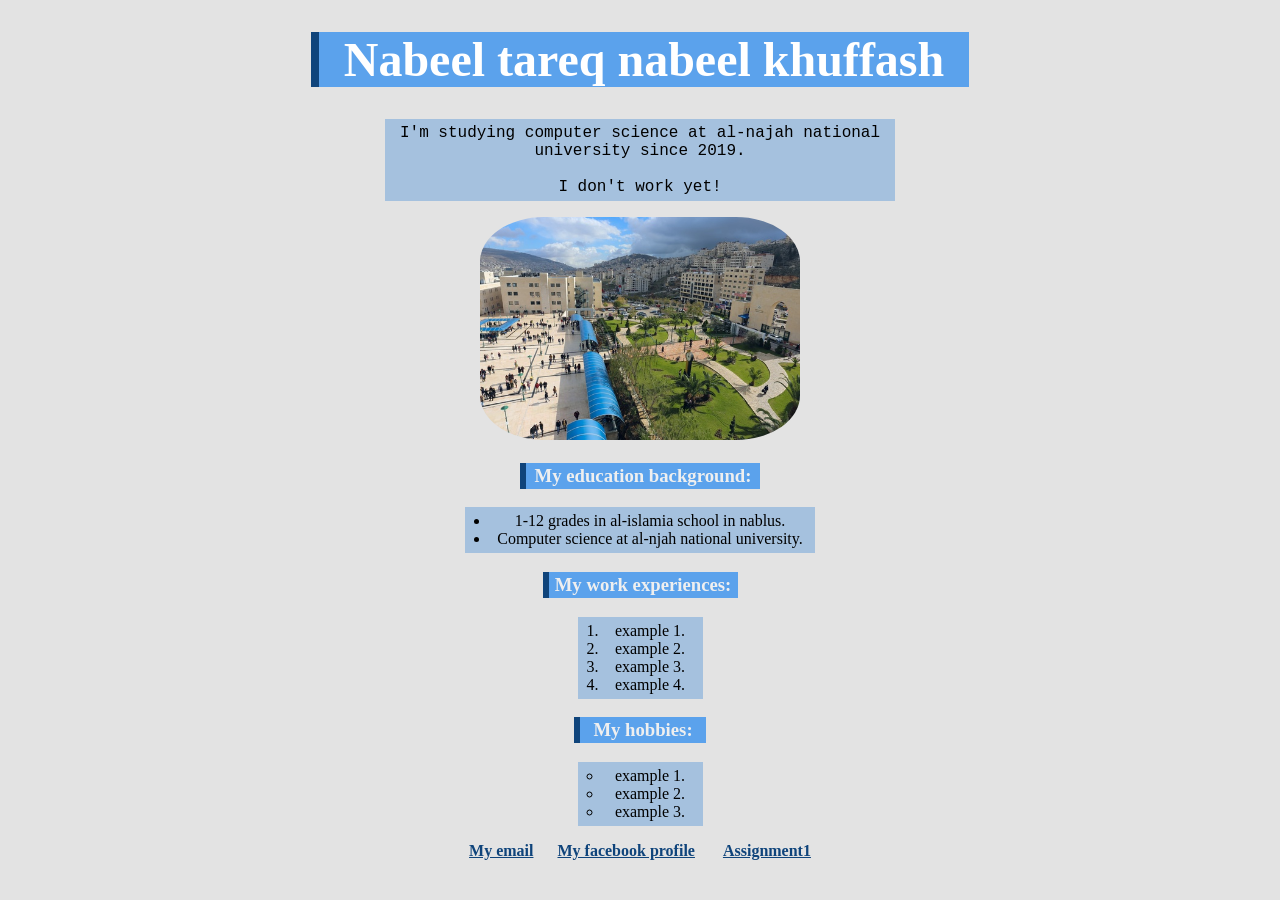
==== index.html @ ca9491f6 "Add files via upload" ====
<!DOCTYPE html>
<html>

<head>
    <title>Nabeel-khuffash</title>
    <link rel="stylesheet" type="text/css" href="style1.css" />
    <meta name="viewport" content="width=device-width, initial-scale=1.0">
</head>

<body style="background-color: #E3E3E3;">
    <center>
        <h1 class="A" style="width:90%; max-width:650px;"> Nabeel tareq nabeel khuffash</h1>
        <p class="B" style="width:90%;max-width:500px;">
            I'm studying computer science at al-najah national university since 2019.<br />
            <br> I don't work yet!
        </p>
        <img src="img1.jpg" alt="najah university" style="border-radius: 20%; max-width:320px;width:60%; ">
        <p></p>
        <h3 style="width:90%; max-width:230px"> My education background:</h3>
        <div>
            <p>
                <ul class="C" style="width:90%;max-width:320px">
                    <li>1-12 grades in al-islamia school in nablus.</li>
                    <li>Computer science at al-njah national university.</li>
                </ul>
            </p>
        </div>
        <h3 style="width:90%;max-width:185px">My work experiences:</h3>
        <p>
            <ol class="D" style="width:90%;max-width:95px">
                <li>example 1.</li>
                <li>example 2.</li>
                <li>example 3.</li>
                <li>example 4.</li>
            </ol>
        </p>
        <h3 style="width:90%;max-width:122px">My hobbies:</h3>
        <p>
            <ul class="C" style="list-style-type: circle;width:90%;max-width:95px; ">
                <li> example 1. </li>
                <li> example 2. </li>
                <li> example 3. </li>
            </ul>
        </p>
        <p>
            <pre style="font-size:100%;font-family:'Times New Roman'"><a href="mailto:nabeelkhuffash@gmail.com"><strong>My email</strong></a>      <a href="https://www.facebook.com/nabeel.khuffash.1/"><strong>My facebook profile</strong></a>       <a href="https://Nabeelkhuffash.github.io/Assignment1" target="_blank"><strong>Assignment1</strong></a></pre>
        </p>
    </center>
</body>


</html>
---- style1.css ----
<style >

/*for some reason file dont read the first style so i made trash to solove it*/
.trash{

}
p.B {
    background-color: #A5C1DE;
    width: 40%;
    border-style: solid;
    border-color: #A5C1DE;
    border-width: 5px;
    font-family: 'Courier New';
}

a:hover {
    color: #005c99;
    opacity: 50%;
}

a {
    color: #0F447B;
}

ul.C {
    background-color: #A5C1DE;
    width: 40%;
    border-style: solid;
    border-color: #A5C1DE;
    border-width: 5px;
    padding-left:20px;
}

ol.D {
    background-color: #A5C1DE;
    width: 40%;
    border-style: solid;
    border-color: #A5C1DE;
    border-width: 5px;
    padding-left: 20px;
}
h3 {
    background-color: #5BA2EC;
    color: #EFEFEF;
    width: 19%;
    padding:2px;
    border-left: solid 6px #0F447B;
}
h1.A {
    background-color: #5BA2EC;
    color: white;
    width: 52%;
    border-color: #5BA2EC;
    font-size: 300%;
    border-left: solid 8px #0F447B;
}

</style>
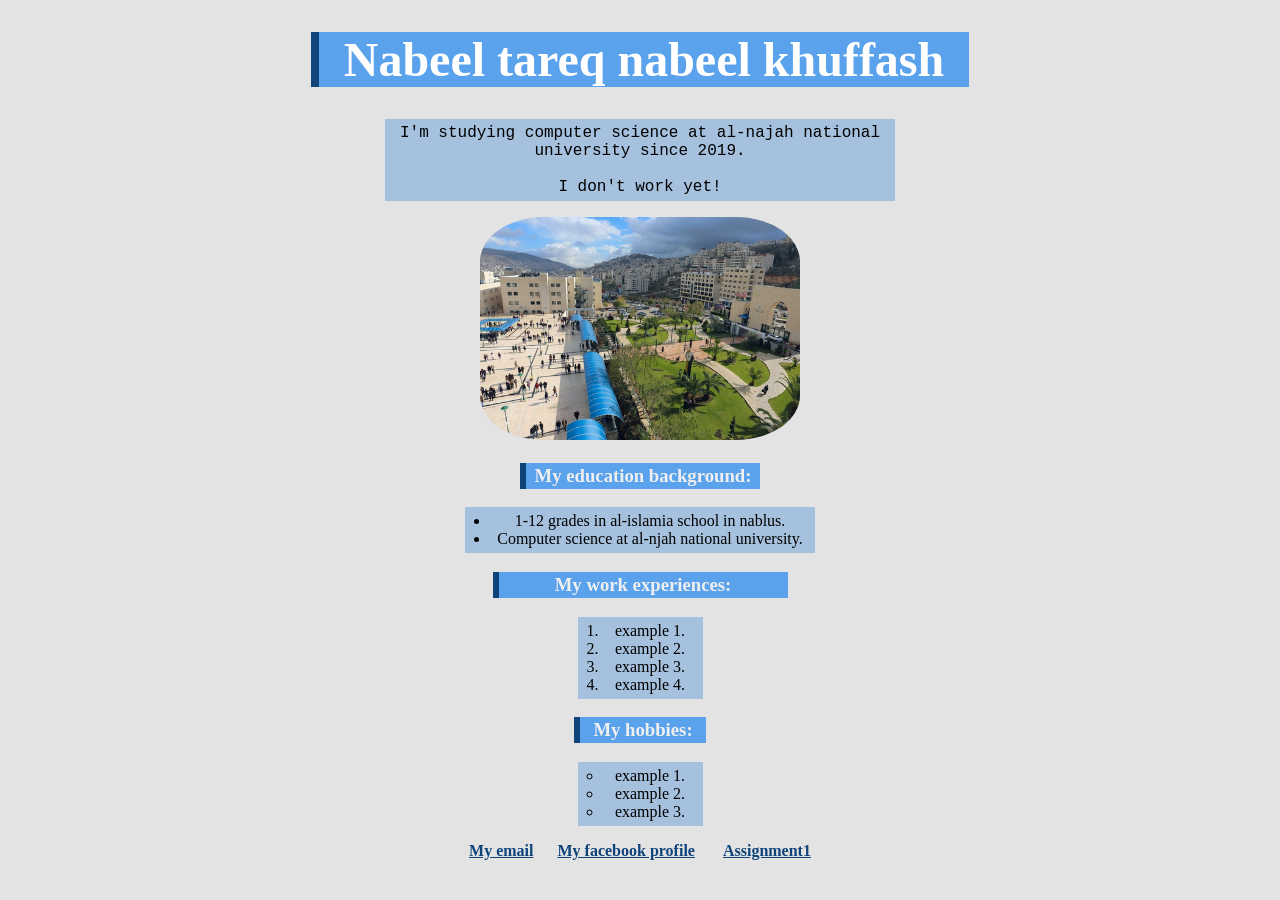
==== commit 7e60e0d7: "Update index.html" ====
--- a/index.html
+++ b/index.html
@@ -16,7 +16,7 @@
         </p>
         <img src="img1.jpg" alt="najah university" style="border-radius: 20%; max-width:320px;width:60%; ">
         <p></p>
-        <h3 style="width:90%; max-width:230px"> My education background:</h3>
+        <h3 style="width:100%; max-width:230px"> My education background:</h3>
         <div>
             <p>
                 <ul class="C" style="width:90%;max-width:320px">
@@ -25,7 +25,7 @@
                 </ul>
             </p>
         </div>
-        <h3 style="width:90%;max-width:185px">My work experiences:</h3>
+        <h3 style="width:100%;max-width:285px">My work experiences:</h3>
         <p>
             <ol class="D" style="width:90%;max-width:95px">
                 <li>example 1.</li>
@@ -49,4 +49,4 @@
 </body>
 
 
-</html>+</html>
--- a/style1.css
+++ b/style1.css
@@ -42,9 +42,8 @@
 h3 {
     background-color: #5BA2EC;
     color: #EFEFEF;
-    width: 19%;
     padding:2px;
-    border-left: solid 6px #0F447B;
+    border-left: solid 0.5vw #0F447B;
 }
 h1.A {
     background-color: #5BA2EC;
@@ -55,4 +54,4 @@
     border-left: solid 8px #0F447B;
 }
 
-</style>+</style>
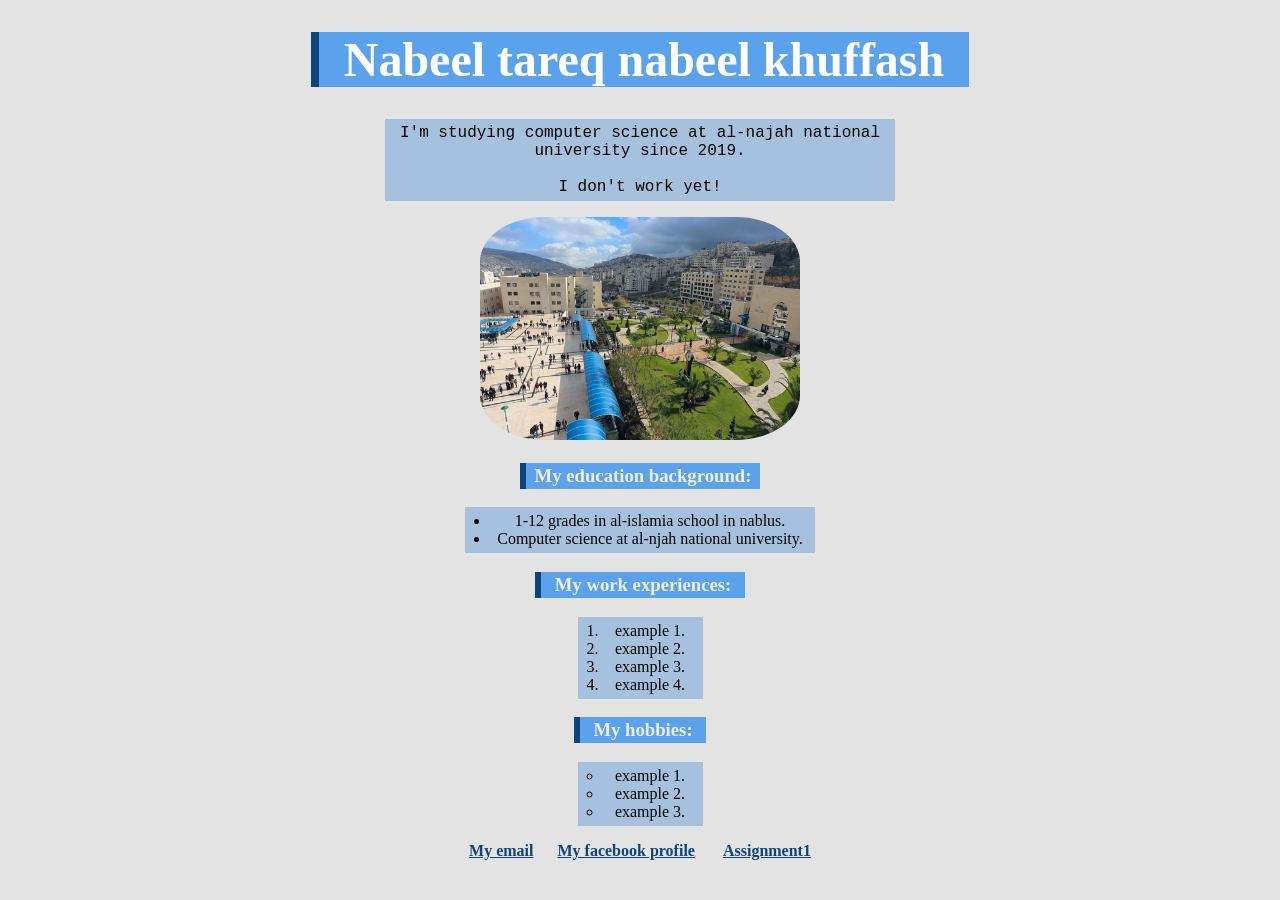
==== commit b77e6c66: "Update index.html" ====
--- a/index.html
+++ b/index.html
@@ -25,7 +25,7 @@
                 </ul>
             </p>
         </div>
-        <h3 style="width:100%;max-width:285px">My work experiences:</h3>
+        <h3 style="width:90%;max-width:200px">My work experiences:</h3>
         <p>
             <ol class="D" style="width:90%;max-width:95px">
                 <li>example 1.</li>
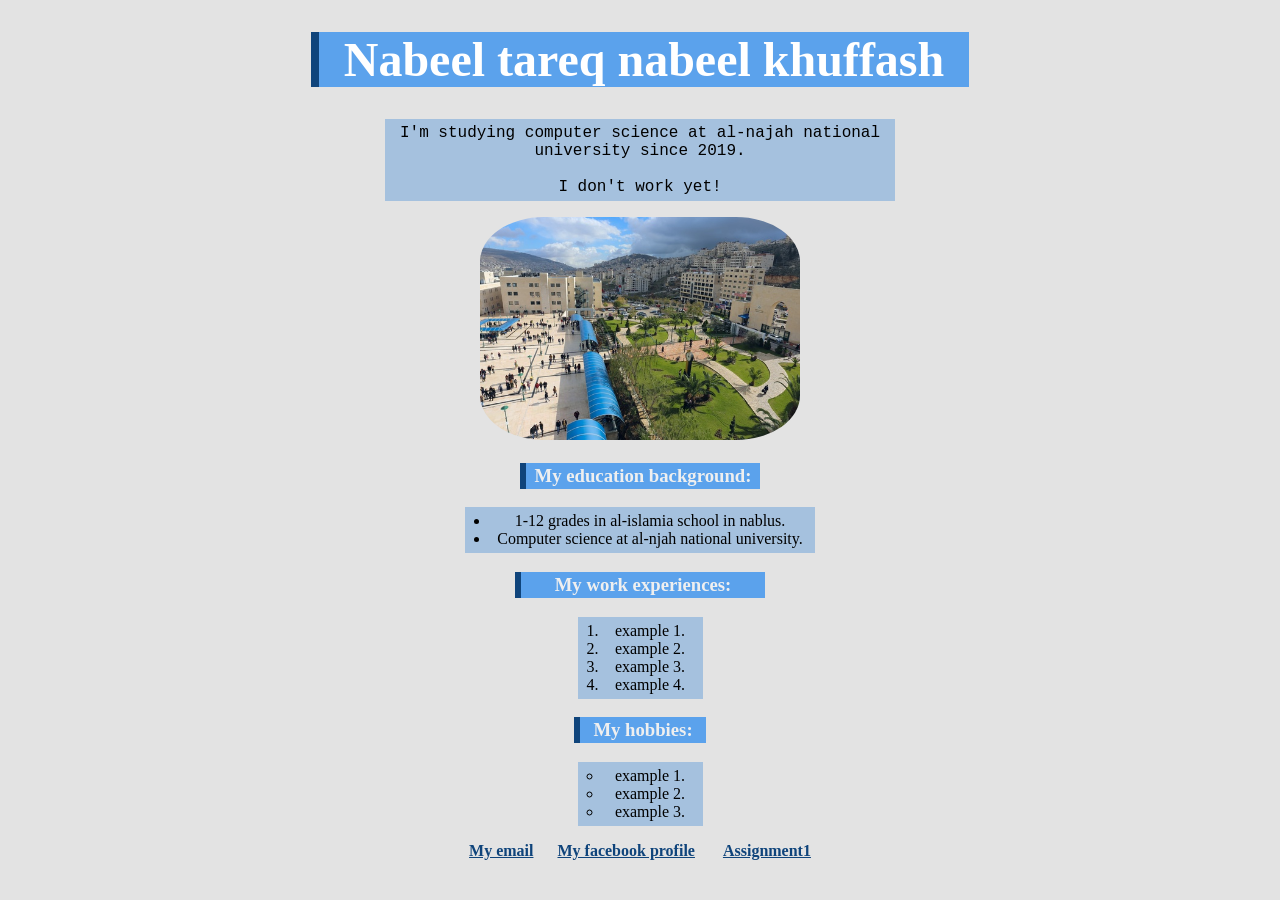
==== commit 690d2ef4: "Update index.html" ====
--- a/index.html
+++ b/index.html
@@ -25,7 +25,7 @@
                 </ul>
             </p>
         </div>
-        <h3 style="width:90%;max-width:200px">My work experiences:</h3>
+        <h3 style="width:90%;max-width:240px">My work experiences:</h3>
         <p>
             <ol class="D" style="width:90%;max-width:95px">
                 <li>example 1.</li>
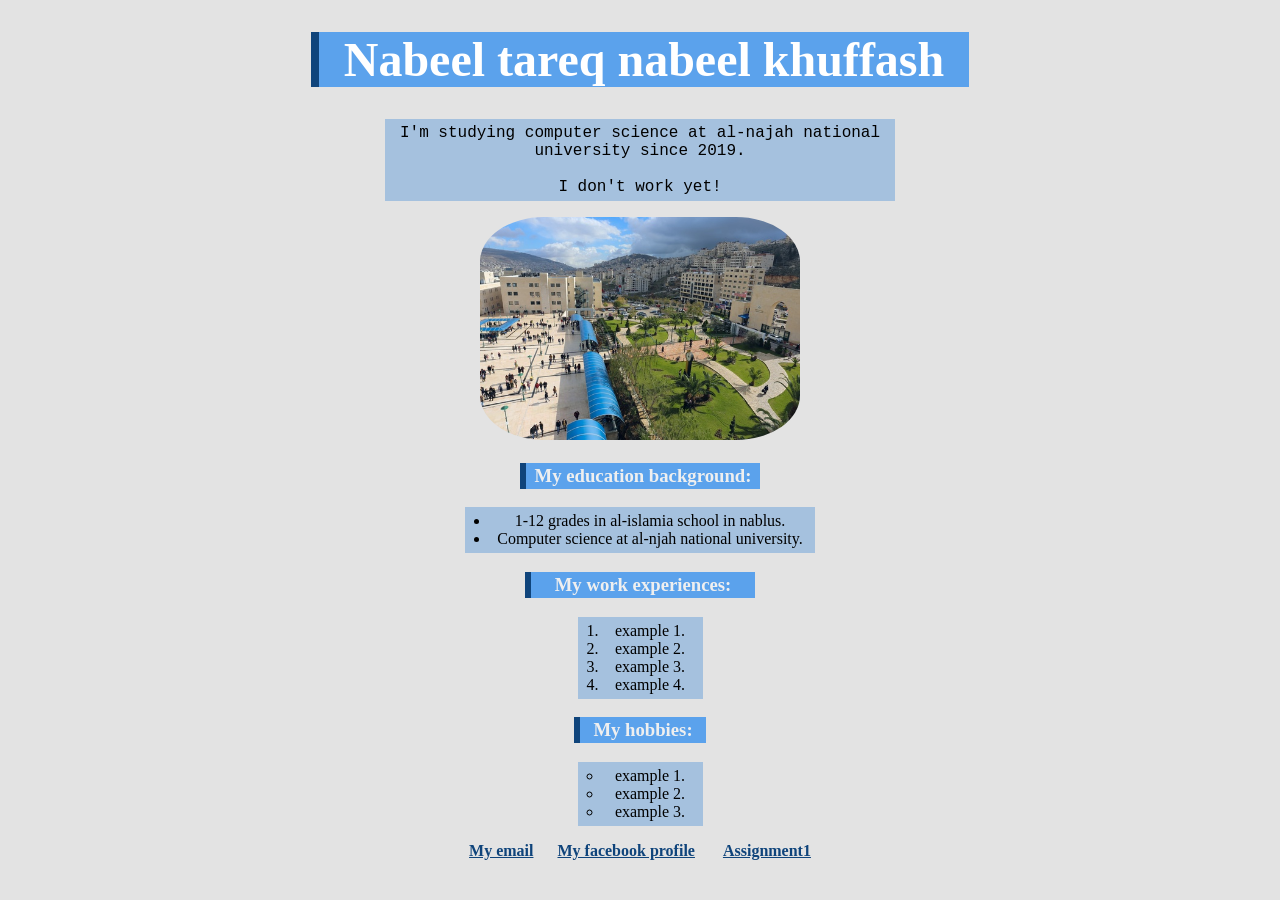
==== commit 4ea2b002: "Update index.html" ====
--- a/index.html
+++ b/index.html
@@ -25,7 +25,7 @@
                 </ul>
             </p>
         </div>
-        <h3 style="width:90%;max-width:240px">My work experiences:</h3>
+        <h3 style="width:90%;max-width:220px">My work experiences:</h3>
         <p>
             <ol class="D" style="width:90%;max-width:95px">
                 <li>example 1.</li>
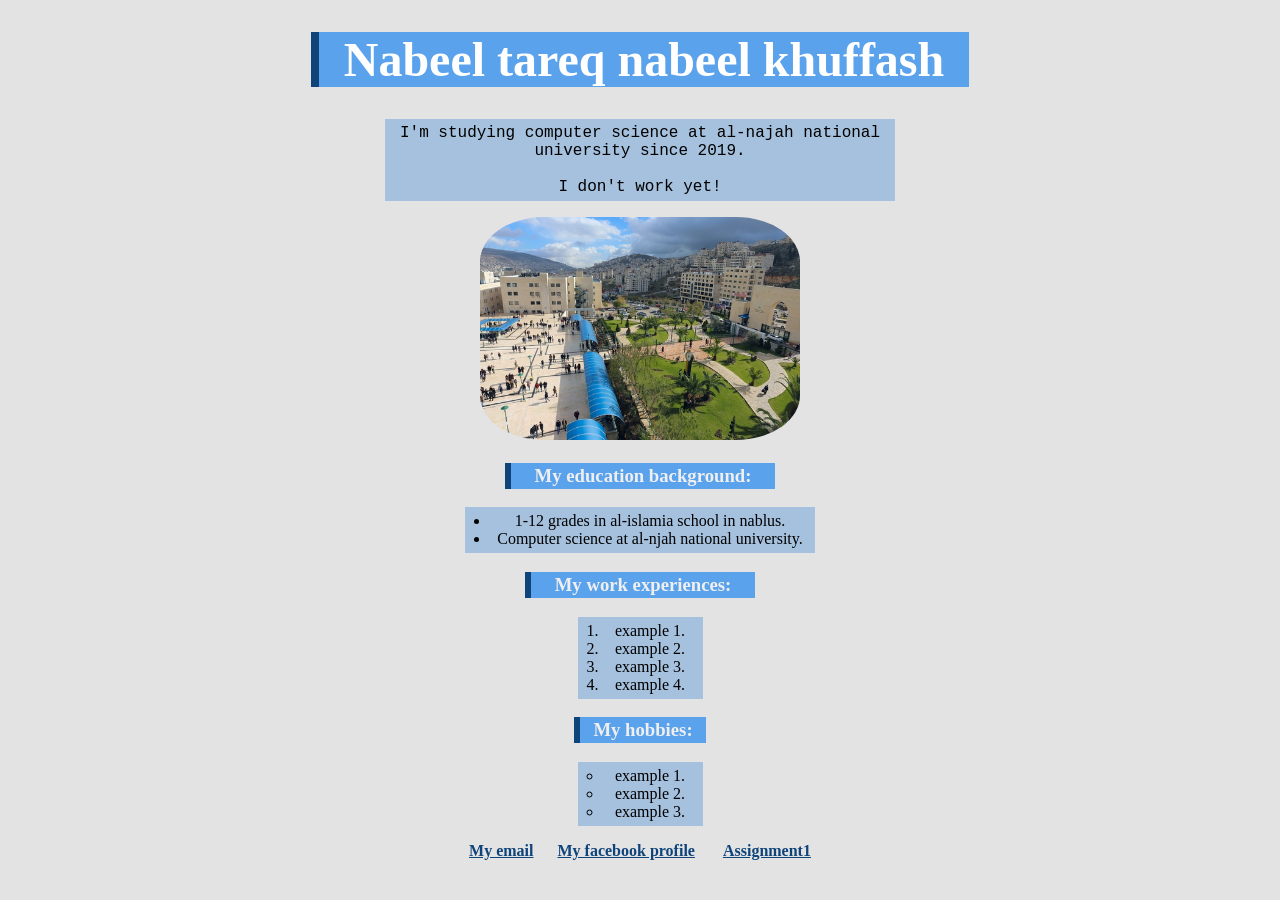
==== commit 4fd5aa17: "Update index.html" ====
--- a/index.html
+++ b/index.html
@@ -16,15 +16,13 @@
         </p>
         <img src="img1.jpg" alt="najah university" style="border-radius: 20%; max-width:320px;width:60%; ">
         <p></p>
-        <h3 style="width:100%; max-width:230px"> My education background:</h3>
-        <div>
-            <p>
-                <ul class="C" style="width:90%;max-width:320px">
-                    <li>1-12 grades in al-islamia school in nablus.</li>
-                    <li>Computer science at al-njah national university.</li>
-                </ul>
-            </p>
-        </div>
+        <h3 style="width:100%; max-width:260px"> My education background:</h3>
+        <p>
+            <ul class="C" style="width:90%;max-width:320px">
+                <li>1-12 grades in al-islamia school in nablus.</li>
+                <li>Computer science at al-njah national university.</li>
+            </ul>
+        </p>
         <h3 style="width:90%;max-width:220px">My work experiences:</h3>
         <p>
             <ol class="D" style="width:90%;max-width:95px">
